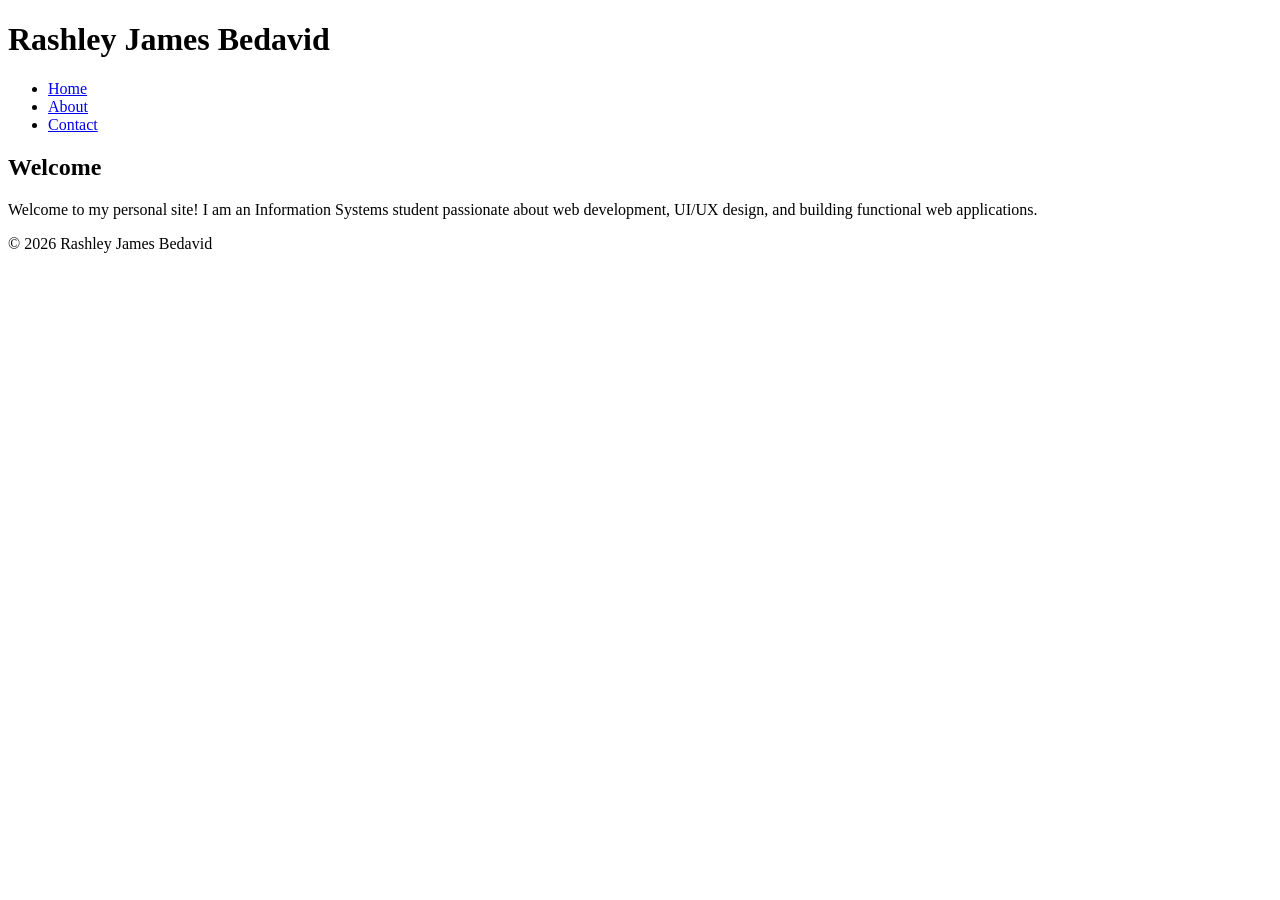
==== index.html @ cbf93d0c "Module 2 Ex 1: semantic three-page site" ====
<!DOCTYPE html>
<html lang="en">
<head>
  <meta charset="UTF-8">
  <meta name="viewport" content="width=device-width, initial-scale=1">
  <title>Home | Rashley James Bedavid</title>
</head>
<body>
  <header>
    <h1>Rashley James Bedavid</h1>
    <nav>
      <ul>
        <li><a href="index.html">Home</a></li>
        <li><a href="about.html">About</a></li>
        <li><a href="contact.html">Contact</a></li>
      </ul>
    </nav>
  </header>
  <main>
    <article>
      <h2>Welcome</h2>
      <p>Welcome to my personal site! I am an Information Systems student passionate about web development, UI/UX design, and building functional web applications.</p>
    </article>
  </main>
  <footer>
    <p>&copy; 2026 Rashley James Bedavid</p>
  </footer>
</body>
</html>
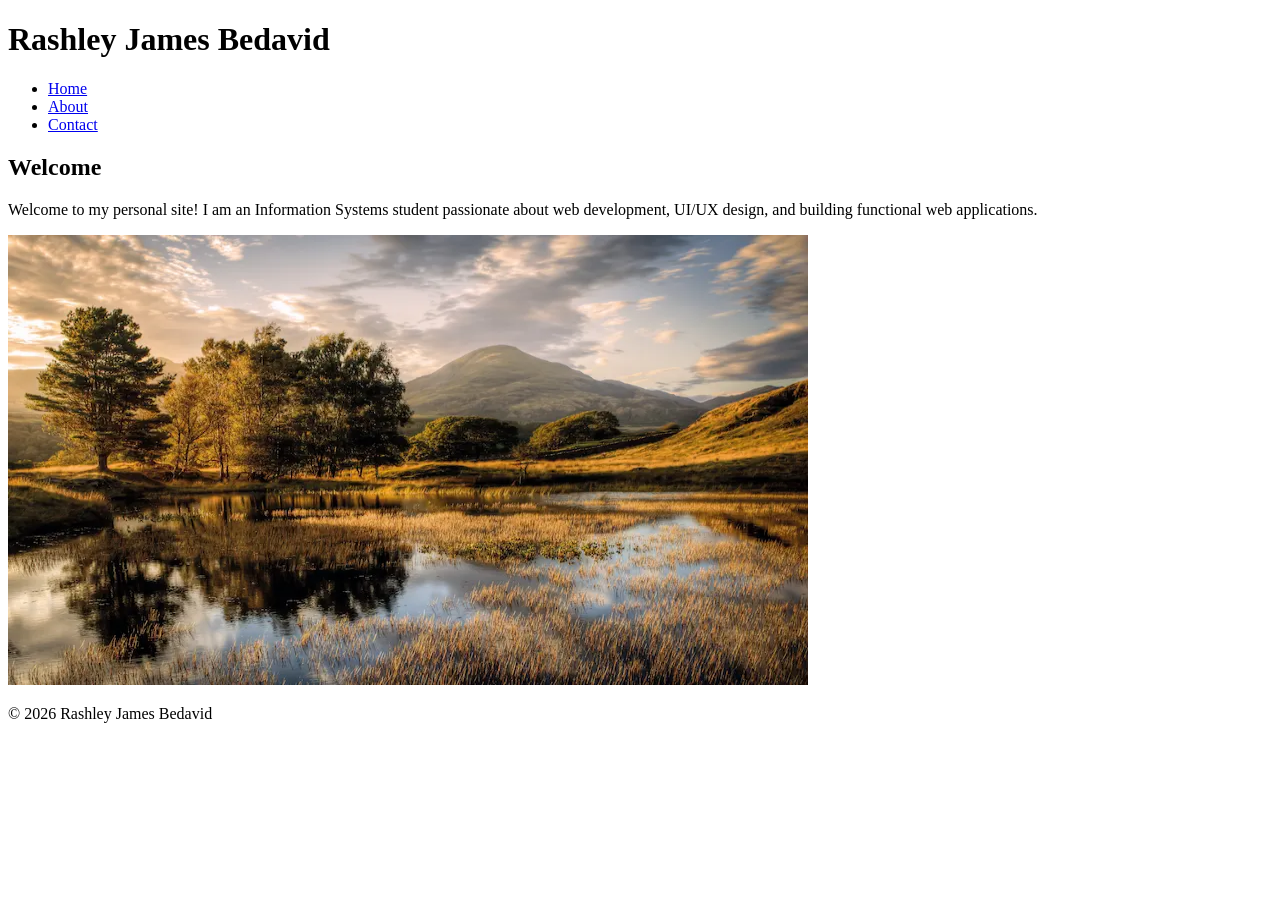
==== commit c89e4e37: "Complete responsive imagery step with validated Network tab loading" ====
--- a/index.html
+++ b/index.html
@@ -21,9 +21,21 @@
       <h2>Welcome</h2>
       <p>Welcome to my personal site! I am an Information Systems student passionate about web development, UI/UX design, and building functional web applications.</p>
     </article>
+
+    <picture>
+      <source type="image/webp"
+              srcset="assets/hero-sm.webp 400w,
+                      assets/hero-md.webp 800w,
+                      assets/hero-lg.webp 1600w"
+              sizes="(max-width: 600px) 90vw, 800px">
+      <img src="assets/hero-md.jpg"
+           alt="Scenic hero landscape display"
+           width="800" height="450"
+           loading="lazy">
+    </picture>
   </main>
   <footer>
     <p>&copy; 2026 Rashley James Bedavid</p>
   </footer>
 </body>
-</html>
+</html>
